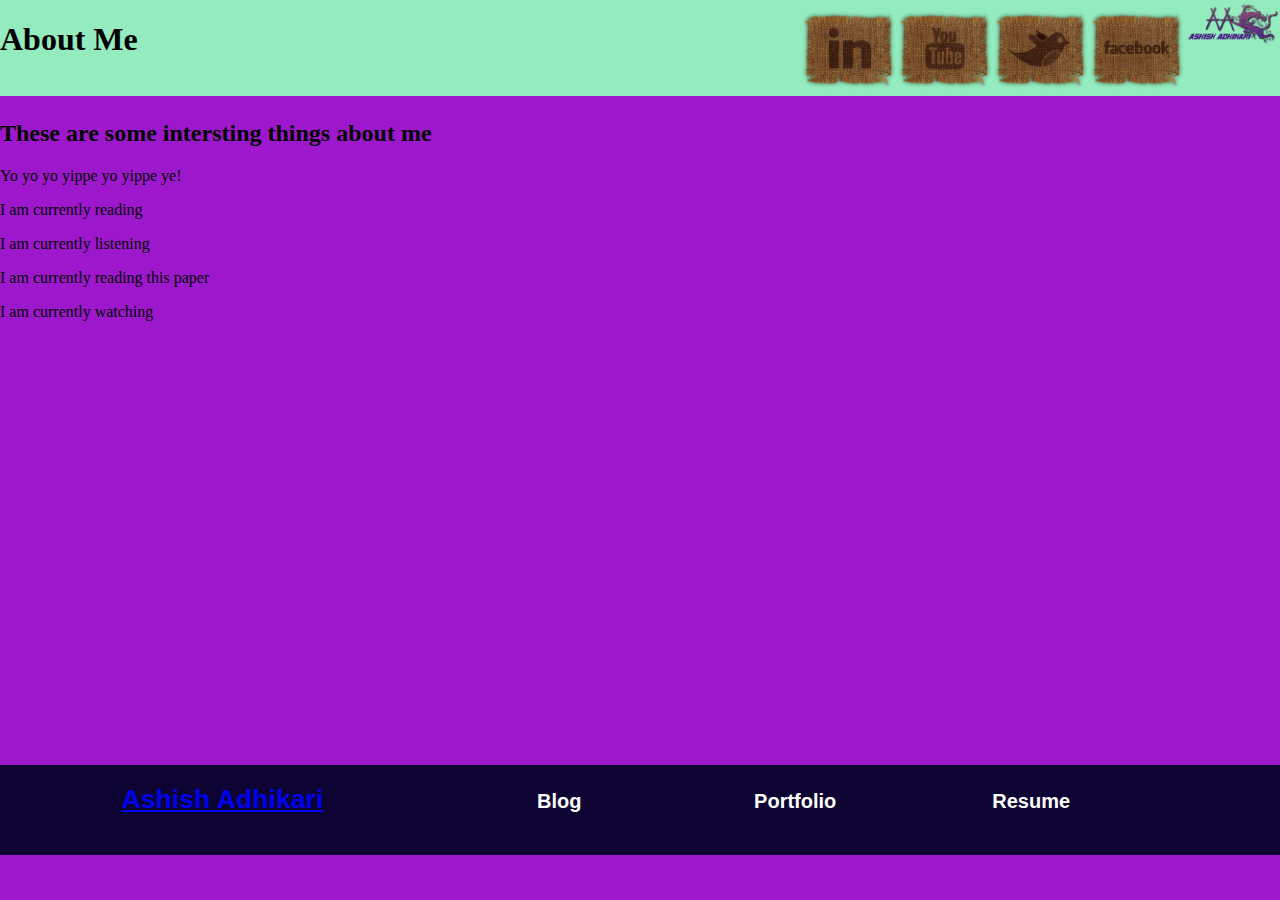
==== About.html @ 928969e9 "so teh banner has been organized in terms of layout for the main pages......next is the issue of lay" ====
<!DOCTYPE html>
<html lang="en">
<head>
<link rel="stylesheet"  href="./CSS/about.css" type="text/css"/>

<title>Ashish Adhikari - About Me</title>
</head>

<body>
<div id="topwrap">
	<h1>About Me</h1>
	<div id="sociallinks">
		<a>
			<img class="logo1" src="./Images/logo.png" alt="logo1">
		</a>
		<a href="http://www.facebook.com" >
			<img class="logo1" id="facebook" src="./Images/facebook.png" alt="facebook">
		</a>
		<a>
			<img class="logo1" id="twitter" src="./Images/twitter.png" alt="twitter">
		</a>
		<a>
			<img class="logo1" id="youtube" src="./Images/you-tube.png" alt="youtube">
		<a/>
		<a>
			<img class="logo1" id="linked in" src="./Images/linked-in.png" alt="linked in">
		</a>	

	</div>
</div>



<section class="MainComtent">
	<h2>These are some intersting things about me</h2>
	<p>Yo yo yo yippe yo yippe ye!</p>
</section>


<nav id="navbarwrap">
	<div class="navbar" id="name">
		<button>
			<a href="./About.html">
				<h1>Ashish Adhikari</h1>
			</a>
		</button>
	</div>
	<div class="navbar" id="Blog">
		<button>
			<h2>Blog</h2>
		</button>
	</div>
	<div class="navbar" id="Portfolio">
		<button>
			<h2>Portfolio</h2>
		</button>
	</div>
	<div class="navbar" id="Resume">
		<button>
			<h2>Resume</h2>
		</button>
	</div>
</nav>

    
    
<article id="currentcontainer">
<div id="current">
<table>
	<td>
		<tr class="currentlink">
			<div>
			<p>I am currently reading</p>
			</div>
		</tr>
		<tr class="currentlink">
			<div>
			<p>I am currently listening</p>
			</div>
		</tr>
		<tr class="currentlink">
			<div>
			<p>I am currently reading this paper</p>
			</div>
		</tr>
                <tr class="currentlink">
			<div>
			<p>I am currently watching</p>
			</div>
		</tr>
	</td>
</table>
</div>
</article>
---- CSS/about.css ----
*{
    border-style:solid 2px;
}


html, body {
    		margin: 0;
    	}

  body{


background-color: #9D18cc;
background-size:100% 100%;
background-repeat:no-repeat;
z-index: -1;
  }

/* Below is the CSS for the TOPWRAP*/

#topwrap{
	min-height: 10%;
	max-height:10%;
	background-color: #93ebbe;
	width:100%;
	Display:inline-block;
}

#topwrap h1 {
	float:left;
}
#sociallinks{
	float:right;
	width:50%;
	position:relative;
}
#logo{
	min-height: 30%;
	min-width: 30%;
	}

.logo1{
	float: right;
	position:relative;
	display:inline-table;
	z-index: 2;
	height:15%;
	width: 15%;
	background-color:#0e0433
	background-origin:border-box; 
}

/* Below is the CSS for the CURRENT EVENTS BAR*/


/* Below is the CSS for the NAVBAR*/
#navbarwrap{
	position:fixed; 
	top:85%;
	height:10%;
	width:100%;
	background-color: #0e0433;
	margin-bottom: 40%;

	
}


#navbarwrap div {
	position:relative;
	display: inline-block;
	margin-left: 10px;
	max-width: 40%;
	min-width: 15%;
	padding-left: 30px;


}

#name{
	width: 30%;
}
.navbar button {
	width:95%;
	height: 90%;
}
button {
	color:white;
	background-color: #0e0433;
	border: none;
}

button:hover{


}
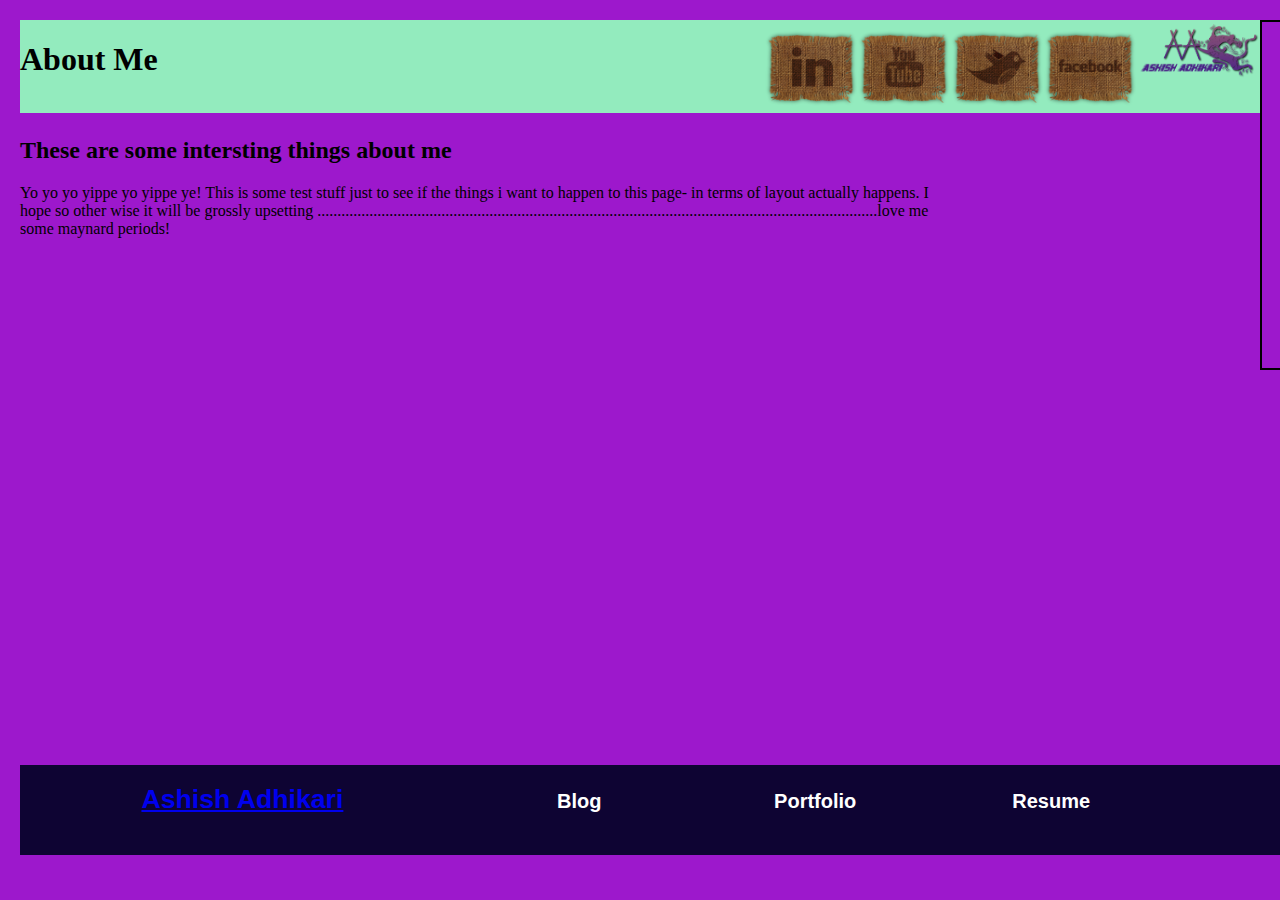
==== commit 6ac0205d: "so the nav bar is now in place in terms of the layout more needs to be done in terms of its structur" ====
--- a/About.html
+++ b/About.html
@@ -11,7 +11,7 @@
 	<h1>About Me</h1>
 	<div id="sociallinks">
 		<a>
-			<img class="logo1" src="./Images/logo.png" alt="logo1">
+			<img class="logo1" id ="logo" src="./Images/logo.png" alt="logo1">
 		</a>
 		<a href="http://www.facebook.com" >
 			<img class="logo1" id="facebook" src="./Images/facebook.png" alt="facebook">
@@ -31,9 +31,12 @@
 
 
 
-<section class="MainComtent">
+<section class="MainContent">
 	<h2>These are some intersting things about me</h2>
-	<p>Yo yo yo yippe yo yippe ye!</p>
+	<p>Yo yo yo yippe yo yippe ye! This is some test stuff just to see if the things i want to happen to this page- in terms of layout actually happens.
+
+		I hope so other wise it will be grossly upsetting
+		............................................................................................................................................love me some maynard periods!</p>
 </section>
 
 
--- a/CSS/about.css
+++ b/CSS/about.css
@@ -1,10 +1,11 @@
-*{
-    border-style:solid 2px;
+/**{
+    border: solid 2px
+  
 }
 
-
+*/
 html, body {
-    		margin: 0;
+    		margin: 10px;
     	}
 
   body{
@@ -35,8 +36,8 @@
 	position:relative;
 }
 #logo{
-	min-height: 30%;
-	min-width: 30%;
+	min-height: 10%;
+	min-width: 20%;
 	}
 
 .logo1{
@@ -49,8 +50,34 @@
 	background-color:#0e0433
 	background-origin:border-box; 
 }
+/*Below is the CSS for the MAIN CONTENT of the page*/
+.MainContent{
+	display:inline-block;
+	float:left;
+	max-width:75%;
+	
+}
+
 
 /* Below is the CSS for the CURRENT EVENTS BAR*/
+#currentcontainer{
+	position:fixed;
+	display:inline-block;
+	float: right;
+	border:3px;
+	border: solid 2px;
+	padding-left: 2%;
+	min:10%;
+}
+
+#current{
+	position:relative;
+}
+
+.currentlink{
+	font-size: 8px;
+
+}
 
 
 /* Below is the CSS for the NAVBAR*/
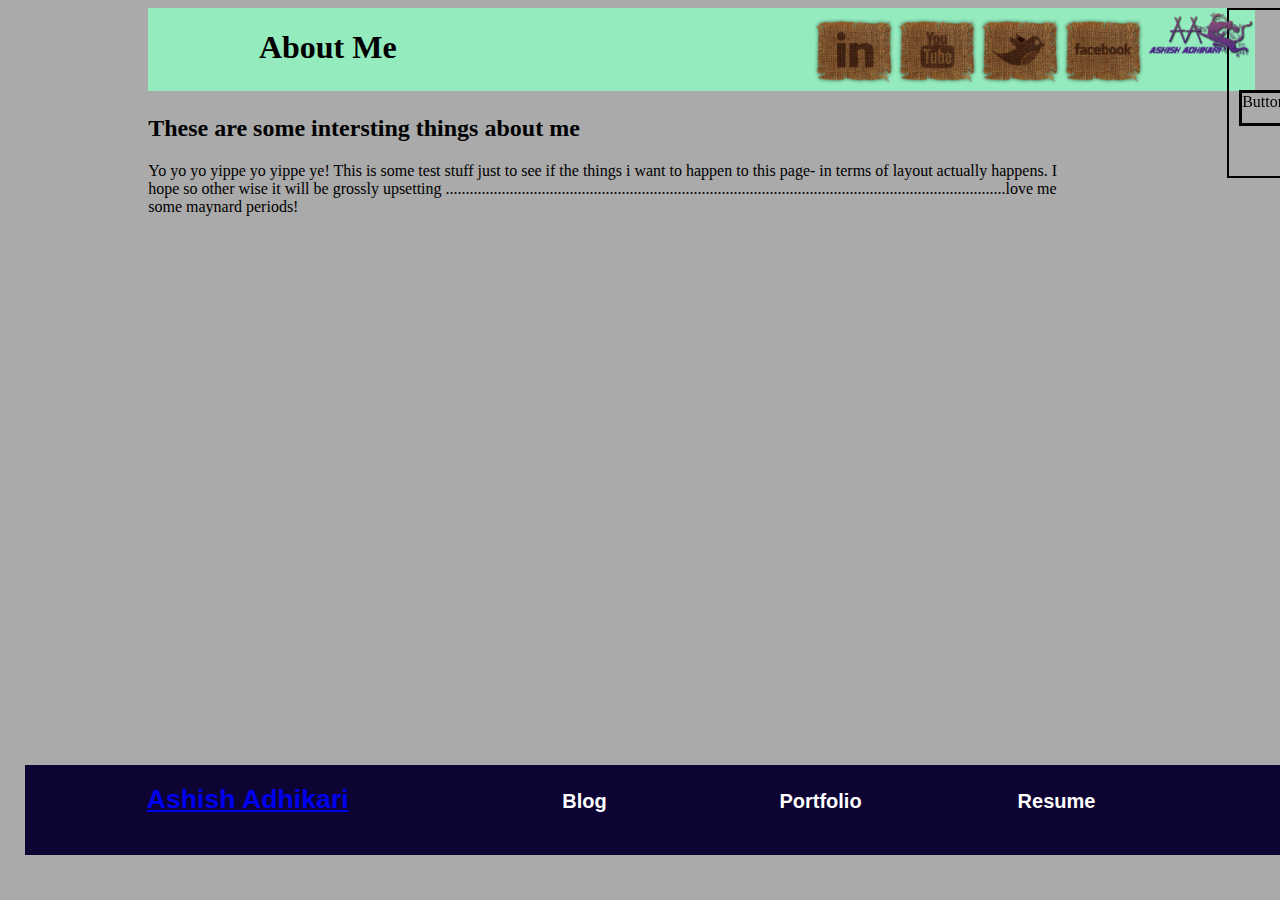
==== commit e62be3ec: "the nav bar positioning and the basic layout for the button is done, additionally the page layout is" ====
--- a/About.html
+++ b/About.html
@@ -68,31 +68,33 @@
     
     
 <article id="currentcontainer">
+<div id="expandbutton">Button</div>
+
 <div id="current">
-<table>
-	<td>
-		<tr class="currentlink">
-			<div>
-			<p>I am currently reading</p>
-			</div>
-		</tr>
-		<tr class="currentlink">
-			<div>
-			<p>I am currently listening</p>
-			</div>
-		</tr>
-		<tr class="currentlink">
-			<div>
-			<p>I am currently reading this paper</p>
-			</div>
-		</tr>
-                <tr class="currentlink">
-			<div>
-			<p>I am currently watching</p>
-			</div>
-		</tr>
-	</td>
-</table>
+	<table>
+		<td>
+			<tr class="currentlink">
+				<div>
+				<p>I am currently reading</p>
+				</div>
+			</tr>
+			<tr class="currentlink">
+				<div>
+				<p>I am currently listening</p>
+				</div>
+			</tr>
+			<tr class="currentlink">
+				<div>
+				<p>I am currently reading this paper</p>
+				</div>
+			</tr>
+	                <tr class="currentlink">
+				<div>
+				<p>I am currently watching</p>
+				</div>
+			</tr>
+		</td>
+	</table>
 </div>
 </article>
 
--- a/CSS/about.css
+++ b/CSS/about.css
@@ -5,16 +5,18 @@
 
 */
 html, body {
-    		margin: 10px;
+    		margin-right: 1%;
+    		margin-left: 1%;
+    		margin-bottom: 0.5%;
     	}
 
   body{
 
 
-background-color: #9D18cc;
-background-size:100% 100%;
-background-repeat:no-repeat;
-z-index: -1;
+	background-color: #aaaaaa;
+	background-size:100% 100%;
+	background-repeat:no-repeat;
+	z-index: -1;
   }
 
 /* Below is the CSS for the TOPWRAP*/
@@ -23,12 +25,15 @@
 	min-height: 10%;
 	max-height:10%;
 	background-color: #93ebbe;
-	width:100%;
-	Display:inline-block;
+	max-width:100%;
+	display:inline-block;
+	margin-left:10%;
 }
 
 #topwrap h1 {
 	float:left;
+	padding-left:10%;
+
 }
 #sociallinks{
 	float:right;
@@ -55,6 +60,7 @@
 	display:inline-block;
 	float:left;
 	max-width:75%;
+	padding-left: 10%;
 	
 }
 
@@ -67,11 +73,14 @@
 	border:3px;
 	border: solid 2px;
 	padding-left: 2%;
-	min:10%;
+	right:-230px;
+
 }
 
 #current{
 	position:relative;
+	display:inline-block;
+	float:right;
 }
 
 .currentlink{
@@ -79,10 +88,24 @@
 
 }
 
+#expandbutton{
+	top:80px;
+	margin-right:10px;
+	margin-left: -15px;
+	display:inline-block;
+	min-height:30px;
+	min-width:40px;
+	position:relative;
+	border:solid 3px;
+	float:left;
+	z-index: 2;
+
+}
 
 /* Below is the CSS for the NAVBAR*/
 #navbarwrap{
-	position:fixed; 
+	position:fixed;
+
 	top:85%;
 	height:10%;
 	width:100%;
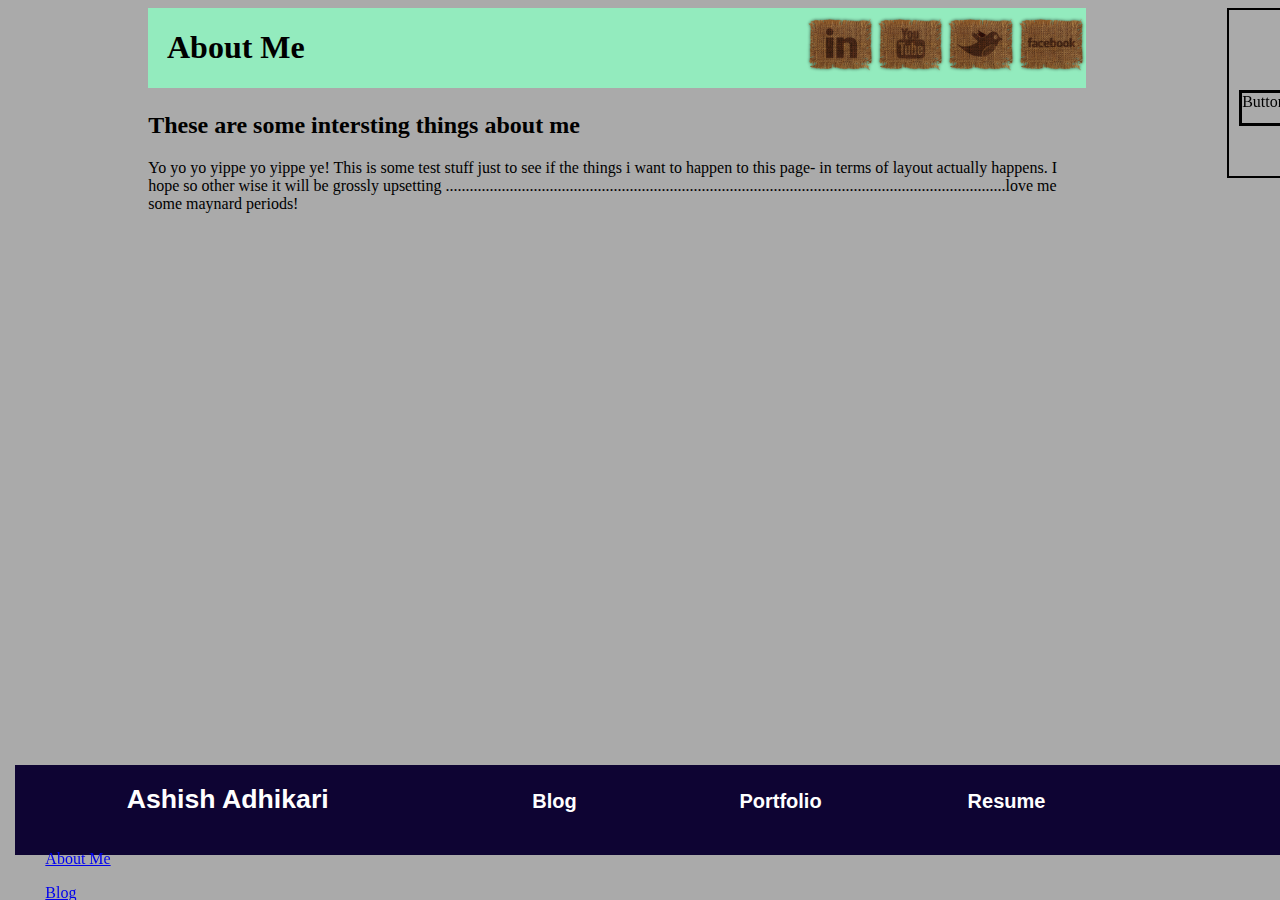
==== commit d93b42ff: "the index page has huge improvements interms of layout and also interms of coloring.....the things t" ====
--- a/About.html
+++ b/About.html
@@ -10,9 +10,6 @@
 <div id="topwrap">
 	<h1>About Me</h1>
 	<div id="sociallinks">
-		<a>
-			<img class="logo1" id ="logo" src="./Images/logo.png" alt="logo1">
-		</a>
 		<a href="http://www.facebook.com" >
 			<img class="logo1" id="facebook" src="./Images/facebook.png" alt="facebook">
 		</a>
@@ -43,7 +40,7 @@
 <nav id="navbarwrap">
 	<div class="navbar" id="name">
 		<button>
-			<a href="./About.html">
+			<a>
 				<h1>Ashish Adhikari</h1>
 			</a>
 		</button>
@@ -62,6 +59,42 @@
 		<button>
 			<h2>Resume</h2>
 		</button>
+	</div>
+	<div id="navbarexpansion">
+		<table>
+			<td>
+				<tr class="submenuoptions">
+					<a href="./about.html">
+						<p>
+						About Me
+						</p>
+					</a>
+				</tr>
+				<tr class="submenuoptions">	
+					<a href ="./blog.html">
+						<p>
+						Blog
+						</p>
+					</a>
+				</tr>
+			</td>
+			<td>
+				<tr class="submenuoptions">
+					<a>
+						<p>
+							Music
+						</p>
+					</a>
+				</tr>
+				<tr class="submenuoptions">	
+					<a>
+						<p>
+							Videos
+						</p>	
+					</a>
+				</tr>	
+			</td>
+		</table>
 	</div>
 </nav>
 
--- a/CSS/about.css
+++ b/CSS/about.css
@@ -12,7 +12,7 @@
 
   body{
 
-
+  	font-family: Helevetica;
 	background-color: #aaaaaa;
 	background-size:100% 100%;
 	background-repeat:no-repeat;
@@ -32,7 +32,7 @@
 
 #topwrap h1 {
 	float:left;
-	padding-left:10%;
+	padding-left:2%;
 
 }
 #sociallinks{
@@ -40,10 +40,6 @@
 	width:50%;
 	position:relative;
 }
-#logo{
-	min-height: 10%;
-	min-width: 20%;
-	}
 
 .logo1{
 	float: right;
@@ -111,6 +107,7 @@
 	width:100%;
 	background-color: #0e0433;
 	margin-bottom: 40%;
+	margin-left: -10px;
 
 	
 }
@@ -119,7 +116,6 @@
 #navbarwrap div {
 	position:relative;
 	display: inline-block;
-	margin-left: 10px;
 	max-width: 40%;
 	min-width: 15%;
 	padding-left: 30px;
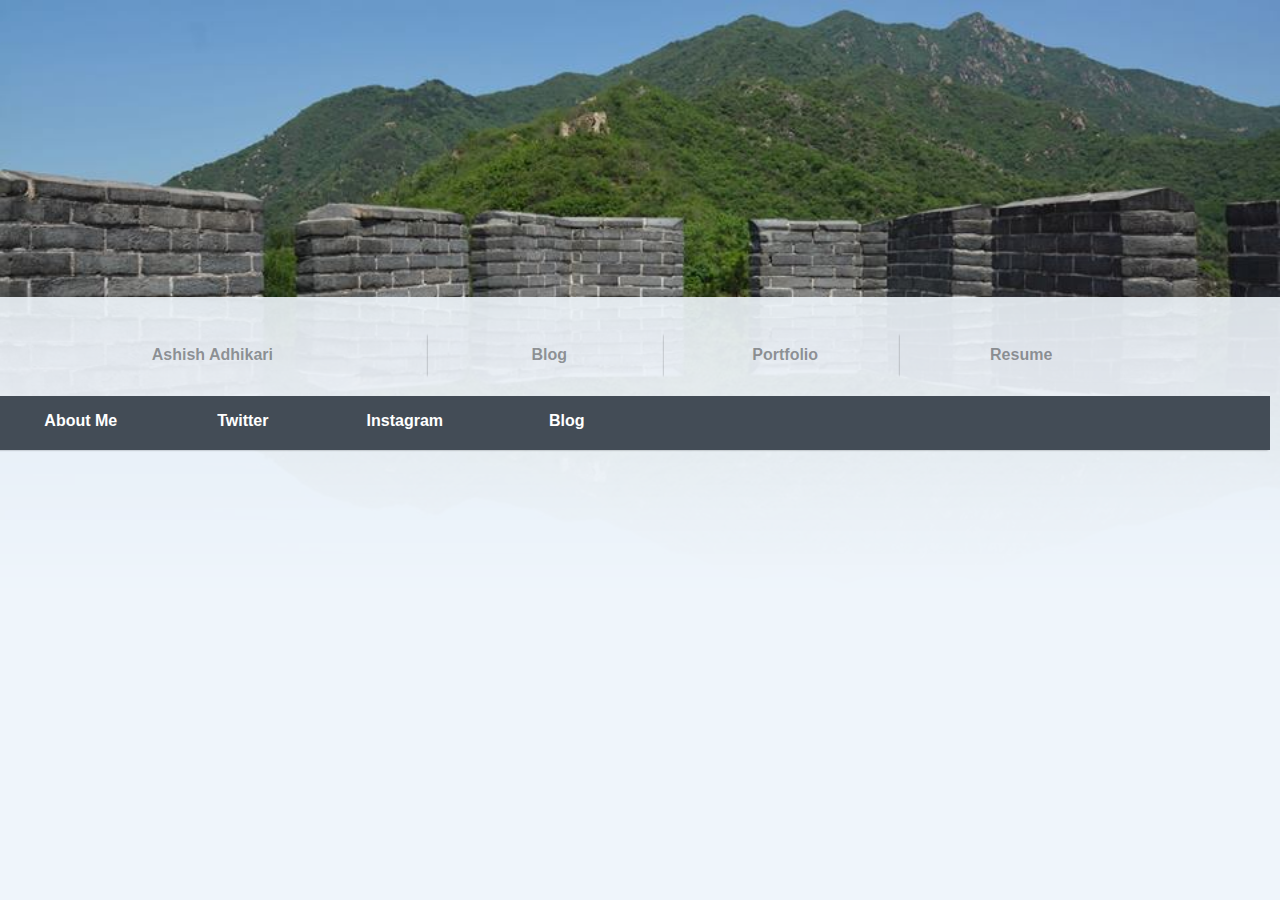
==== commit a46bdf45: "the index page is still where it was last patch, the about page headers are now complete" ====
--- a/About.html
+++ b/About.html
@@ -7,100 +7,44 @@
 </head>
 
 <body>
+
 <div id="topwrap">
-	<h1>About Me</h1>
-	<div id="sociallinks">
-		<a href="http://www.facebook.com" >
-			<img class="logo1" id="facebook" src="./Images/facebook.png" alt="facebook">
-		</a>
-		<a>
-			<img class="logo1" id="twitter" src="./Images/twitter.png" alt="twitter">
-		</a>
-		<a>
-			<img class="logo1" id="youtube" src="./Images/you-tube.png" alt="youtube">
-		<a/>
-		<a>
-			<img class="logo1" id="linked in" src="./Images/linked-in.png" alt="linked in">
-		</a>	
-
-	</div>
 </div>
-
-
-
-<section class="MainContent">
-	<h2>These are some intersting things about me</h2>
-	<p>Yo yo yo yippe yo yippe ye! This is some test stuff just to see if the things i want to happen to this page- in terms of layout actually happens.
-
-		I hope so other wise it will be grossly upsetting
-		............................................................................................................................................love me some maynard periods!</p>
-</section>
 
 
 <nav id="navbarwrap">
 	<div class="navbar" id="name">
-		<button>
-			<a>
-				<h1>Ashish Adhikari</h1>
-			</a>
-		</button>
+			<h2>Ashish Adhikari</h2>
 	</div>
 	<div class="navbar" id="Blog">
-		<button>
 			<h2>Blog</h2>
-		</button>
 	</div>
 	<div class="navbar" id="Portfolio">
-		<button>
 			<h2>Portfolio</h2>
-		</button>
 	</div>
 	<div class="navbar" id="Resume">
-		<button>
 			<h2>Resume</h2>
-		</button>
-	</div>
-	<div id="navbarexpansion">
-		<table>
-			<td>
-				<tr class="submenuoptions">
-					<a href="./about.html">
-						<p>
-						About Me
-						</p>
-					</a>
-				</tr>
-				<tr class="submenuoptions">	
-					<a href ="./blog.html">
-						<p>
-						Blog
-						</p>
-					</a>
-				</tr>
-			</td>
-			<td>
-				<tr class="submenuoptions">
-					<a>
-						<p>
-							Music
-						</p>
-					</a>
-				</tr>
-				<tr class="submenuoptions">	
-					<a>
-						<p>
-							Videos
-						</p>	
-					</a>
-				</tr>	
-			</td>
-		</table>
 	</div>
 </nav>
 
+<nav id="submenuwrap">
+	<div class="navbar2" id="about">
+		<h3>About Me</h3>
+	</div>
+	<div class="navbar2" id="twitter">
+		<h3>Twitter</h3>
+	</div>
+	<div class="navbar2" id="instagram">
+		<h3>Instagram</h3>
+	</div>
+	<div class="navbar2" id="blog">
+		<h3>Blog</h3>
+	</div>
+</nav>
     
+
     
-<article id="currentcontainer">
+<!--<article id="currentcontainer">
 <div id="expandbutton">Button</div>
 
 <div id="current">
@@ -129,5 +73,5 @@
 		</td>
 	</table>
 </div>
-</article>
+</article>-->
 
--- a/CSS/about.css
+++ b/CSS/about.css
@@ -4,61 +4,38 @@
 }
 
 */
-html, body {
-    		margin-right: 1%;
-    		margin-left: 1%;
-    		margin-bottom: 0.5%;
+html, body {height: 100%;
+    		margin: 0;
     	}
 
   body{
 
-  	font-family: Helevetica;
-	background-color: #aaaaaa;
-	background-size:100% 100%;
-	background-repeat:no-repeat;
-	z-index: -1;
+
+background-color: #EFF5FB;
+background-size:100% 100%;
+background-repeat:no-repeat;
+z-index: -1;
   }
+
 
 /* Below is the CSS for the TOPWRAP*/
 
 #topwrap{
-	min-height: 10%;
-	max-height:10%;
-	background-color: #93ebbe;
-	max-width:100%;
-	display:inline-block;
-	margin-left:10%;
-}
-
-#topwrap h1 {
-	float:left;
-	padding-left:2%;
+	min-height:33%;
+	max-height: 33%;
+	background-color:#EFF5FB; 
+	min-width:100%;
+	max-width: 100%;
+	background-image: url(Images/topwrap.jpg);
+	background-repeat:no-repeat;
+	background-size: cover;
+	background-position: center center;
+	-webkit-box-reflect:below 0px
+	-webkit-gradient(linear, left top, left bottom, from(transparent), to(rgba(250, 250, 250, 0.1)));  
 
 }
-#sociallinks{
-	float:right;
-	width:50%;
-	position:relative;
-}
+/*Below is the CSS for the MAIN CONTENT of the page*/
 
-.logo1{
-	float: right;
-	position:relative;
-	display:inline-table;
-	z-index: 2;
-	height:15%;
-	width: 15%;
-	background-color:#0e0433
-	background-origin:border-box; 
-}
-/*Below is the CSS for the MAIN CONTENT of the page*/
-.MainContent{
-	display:inline-block;
-	float:left;
-	max-width:75%;
-	padding-left: 10%;
-	
-}
 
 
 /* Below is the CSS for the CURRENT EVENTS BAR*/
@@ -99,44 +76,79 @@
 }
 
 /* Below is the CSS for the NAVBAR*/
+
 #navbarwrap{
-	position:fixed;
-
-	top:85%;
-	height:10%;
+	position:absolute; 
+	top:37%;
+	height:8%;
 	width:100%;
-	background-color: #0e0433;
 	margin-bottom: 40%;
 	margin-left: -10px;
-
+	margin-right: -30px;
+	box-shadow: 0 2px 2px -2px rgba(0,0,0,0.4);
 	
 }
-
 
 #navbarwrap div {
 	position:relative;
 	display: inline-block;
+	margin-left: 10px;
 	max-width: 40%;
 	min-width: 15%;
 	padding-left: 30px;
 
+}
+
+.navbar{
+	box-shadow: -2px 0 2px -2px rgba(0,0,0,0.4);
+}
+#name{
+	width: 30%;
+
+}
+.navbar h2 {
+	width:95%;
+	height: 90%;
+	text-align: center;
+	
+}
+h2 {
+	color:rgba(0,0,0,0.4);
+	font-family:helvetica;
+	font-size: 1em;
+}
+
+/*Below is the CSS for the SUBMENUNAVBAR */
+
+#submenuwrap{
+	position:absolute; 
+	top:44%;
+	height:6%;
+	min-width:100%;
+	background-color: #434c56;
+	margin-bottom: 40%;
+	margin-left: -10px;
+	box-shadow: 0 2px 2px -2px rgba(0,0,0,0.4);
+	
+}
+
+#submenuwrap div {
+	position:relative;
+	display: inline-block;
+	max-width: 40%;
+	min-width: 10%;
+	padding-left: 30px;
 
 }
 
-#name{
-	width: 30%;
-}
-.navbar button {
+.navbar2 h3 {
 	width:95%;
 	height: 90%;
+	text-align: center;
+	
 }
-button {
+h3 {
 	color:white;
-	background-color: #0e0433;
-	border: none;
-}
-
-button:hover{
-
-
-}
+	font-family:helvetica;
+	font-size: 1em;
+}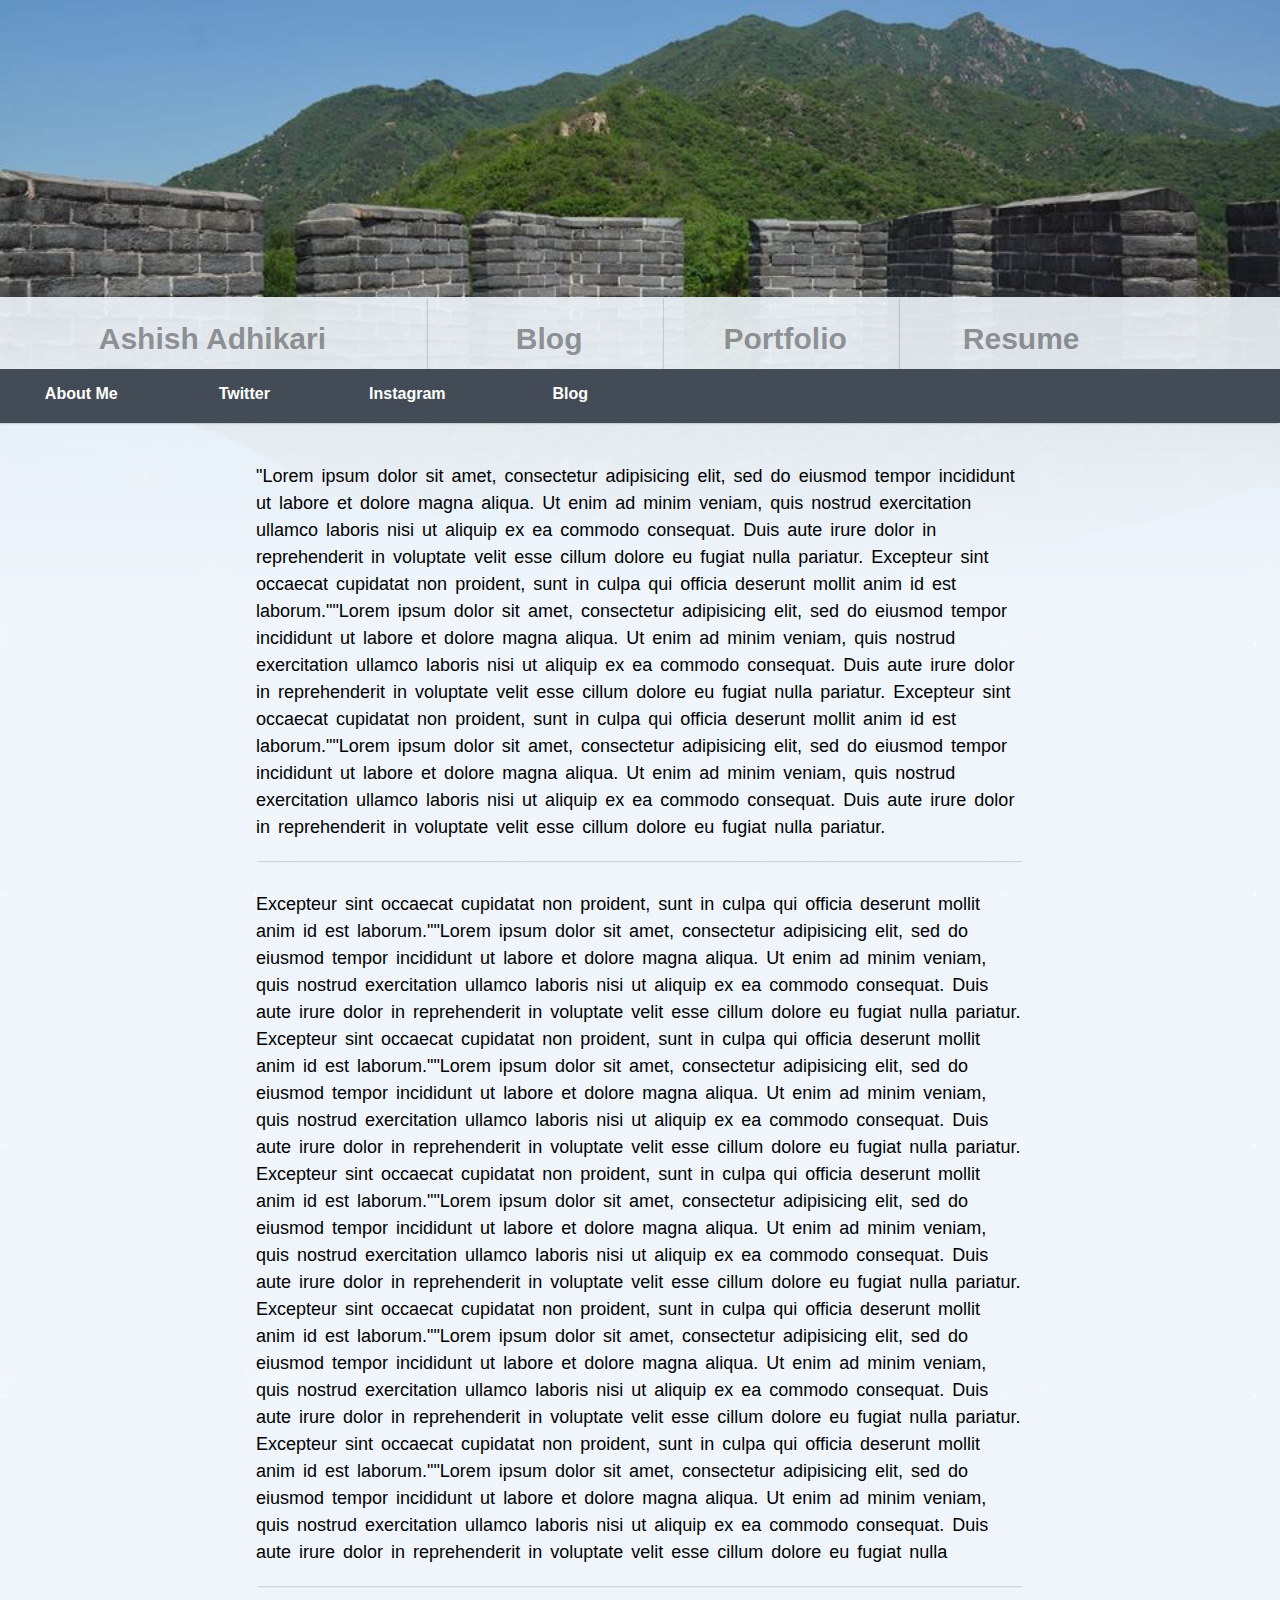
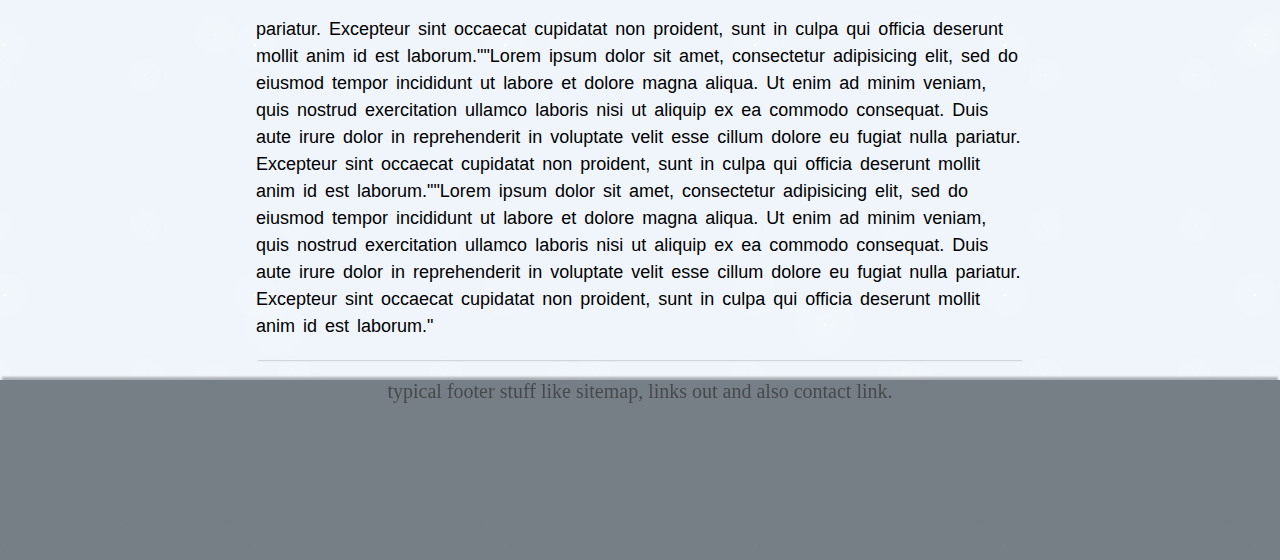
==== commit 6714303a: "the backgrounds and coloring are better, and the main content for the aboutpage is layed out well" ====
--- a/About.html
+++ b/About.html
@@ -9,6 +9,7 @@
 <body>
 
 <div id="topwrap">
+	
 </div>
 
 
@@ -74,4 +75,20 @@
 	</table>
 </div>
 </article>-->
+<div id="maincontent">
+	<p>
+		"Lorem ipsum dolor sit amet, consectetur adipisicing elit, sed do eiusmod tempor incididunt ut labore et dolore magna aliqua. Ut enim ad minim veniam, quis nostrud exercitation ullamco laboris nisi ut aliquip ex ea commodo consequat. Duis aute irure dolor in reprehenderit in voluptate velit esse cillum dolore eu fugiat nulla pariatur. Excepteur sint occaecat cupidatat non proident, sunt in culpa qui officia deserunt mollit anim id est laborum.""Lorem ipsum dolor sit amet, consectetur adipisicing elit, sed do eiusmod tempor incididunt ut labore et dolore magna aliqua. Ut enim ad minim veniam, quis nostrud exercitation ullamco laboris nisi ut aliquip ex ea commodo consequat. Duis aute irure dolor in reprehenderit in voluptate velit esse cillum dolore eu fugiat nulla pariatur. Excepteur sint occaecat cupidatat non proident, sunt in culpa qui officia deserunt mollit anim id est laborum.""Lorem ipsum dolor sit amet, consectetur adipisicing elit, sed do eiusmod tempor incididunt ut labore et dolore magna aliqua. Ut enim ad minim veniam, quis nostrud exercitation ullamco laboris nisi ut aliquip ex ea commodo consequat. Duis aute irure dolor in reprehenderit in voluptate velit esse cillum dolore eu fugiat nulla pariatur. 
+	</p>
+	<p>
+			Excepteur sint occaecat cupidatat non proident, sunt in culpa qui officia deserunt mollit anim id est laborum.""Lorem ipsum dolor sit amet, consectetur adipisicing elit, sed do eiusmod tempor incididunt ut labore et dolore magna aliqua. Ut enim ad minim veniam, quis nostrud exercitation ullamco laboris nisi ut aliquip ex ea commodo consequat. Duis aute irure dolor in reprehenderit in voluptate velit esse cillum dolore eu fugiat nulla pariatur. Excepteur sint occaecat cupidatat non proident, sunt in culpa qui officia deserunt mollit anim id est laborum.""Lorem ipsum dolor sit amet, consectetur adipisicing elit, sed do eiusmod tempor incididunt ut labore et dolore magna aliqua. Ut enim ad minim veniam, quis nostrud exercitation ullamco laboris nisi ut aliquip ex ea commodo consequat. Duis aute irure dolor in reprehenderit in voluptate velit esse cillum dolore eu fugiat nulla pariatur. Excepteur sint occaecat cupidatat non proident, sunt in culpa qui officia deserunt mollit anim id est laborum.""Lorem ipsum dolor sit amet, consectetur adipisicing elit, sed do eiusmod tempor incididunt ut labore et dolore magna aliqua. Ut enim ad minim veniam, quis nostrud exercitation ullamco laboris nisi ut aliquip ex ea commodo consequat. Duis aute irure dolor in reprehenderit in voluptate velit esse cillum dolore eu fugiat nulla pariatur. Excepteur sint occaecat cupidatat non proident, sunt in culpa qui officia deserunt mollit anim id est laborum.""Lorem ipsum dolor sit amet, consectetur adipisicing elit, sed do eiusmod tempor incididunt ut labore et dolore magna aliqua. Ut enim ad minim veniam, quis nostrud exercitation ullamco laboris nisi ut aliquip ex ea commodo consequat. Duis aute irure dolor in reprehenderit in voluptate velit esse cillum dolore eu fugiat nulla pariatur. Excepteur sint occaecat cupidatat non proident, sunt in culpa qui officia deserunt mollit anim id est laborum.""Lorem ipsum dolor sit amet, consectetur adipisicing elit, sed do eiusmod tempor incididunt ut labore et dolore magna aliqua. Ut enim ad minim veniam, quis nostrud exercitation ullamco laboris nisi ut aliquip ex ea commodo consequat. Duis aute irure dolor in reprehenderit in voluptate velit esse cillum dolore eu fugiat nulla 
+		</p>
+		<p>
+			pariatur. Excepteur sint occaecat cupidatat non proident, sunt in culpa qui officia deserunt mollit anim id est laborum.""Lorem ipsum dolor sit amet, consectetur adipisicing elit, sed do eiusmod tempor incididunt ut labore et dolore magna aliqua. Ut enim ad minim veniam, quis nostrud exercitation ullamco laboris nisi ut aliquip ex ea commodo consequat. Duis aute irure dolor in reprehenderit in voluptate velit esse cillum dolore eu fugiat nulla pariatur. Excepteur sint occaecat cupidatat non proident, sunt in culpa qui officia deserunt mollit anim id est laborum.""Lorem ipsum dolor sit amet, consectetur adipisicing elit, sed do eiusmod tempor incididunt ut labore et dolore magna aliqua. Ut enim ad minim veniam, quis nostrud exercitation ullamco laboris nisi ut aliquip ex ea commodo consequat. Duis aute irure dolor in reprehenderit in voluptate velit esse cillum dolore eu fugiat nulla pariatur. Excepteur sint occaecat cupidatat non proident, sunt in culpa qui officia deserunt mollit anim id est laborum."
+	</p>
+</div>
 
+<div id="footer">
+	<p>
+		typical footer stuff like sitemap, links out and also contact link.
+	</p>
+</div--- a/CSS/about.css
+++ b/CSS/about.css
@@ -6,15 +6,23 @@
 */
 html, body {height: 100%;
     		margin: 0;
+    		h1 {font-size:40px;}
+			h2 {font-size:30px;}
+			p {font-size:20px;}
     	}
 
   body{
 
-
-background-color: #EFF5FB;
-background-size:100% 100%;
-background-repeat:no-repeat;
-z-index: -1;
+/*Below is the CSS for the backgorund*/
+	background-color:#EFF5FB;
+	background-image:
+	radial-gradient(white, rgba(255,255,255,.2) 2px, transparent 40px),
+	radial-gradient(white, rgba(255,255,255,.15) 1px, transparent 30px),
+	radial-gradient(white, rgba(255,255,255,.1) 2px, transparent 40px),
+	radial-gradient(rgba(255,255,255,.4), rgba(255,255,255,.1) 2px, transparent 30px);
+	background-size: 550px 550px, 350px 350px, 250px 250px, 150px 150px; 
+	background-position: 0 0, 40px 60px, 130px 270px, 70px 100px;
+	background-attachment: scroll;
   }
 
 
@@ -78,15 +86,12 @@
 /* Below is the CSS for the NAVBAR*/
 
 #navbarwrap{
-	position:absolute; 
-	top:37%;
+	position:relative; 
 	height:8%;
 	width:100%;
-	margin-bottom: 40%;
 	margin-left: -10px;
 	margin-right: -30px;
 	box-shadow: 0 2px 2px -2px rgba(0,0,0,0.4);
-	
 }
 
 #navbarwrap div {
@@ -121,15 +126,13 @@
 /*Below is the CSS for the SUBMENUNAVBAR */
 
 #submenuwrap{
-	position:absolute; 
-	top:44%;
+	position:relative; 
 	height:6%;
 	min-width:100%;
 	background-color: #434c56;
-	margin-bottom: 40%;
 	margin-left: -10px;
 	box-shadow: 0 2px 2px -2px rgba(0,0,0,0.4);
-	
+		margin-bottom: 20px;
 }
 
 #submenuwrap div {
@@ -151,4 +154,41 @@
 	color:white;
 	font-family:helvetica;
 	font-size: 1em;
+}
+
+/*Below is the CSS for the MAINCONTENT*/
+
+#maincontent{
+	position:relative;
+	margin-right: auto;
+	margin-left: auto;
+	width: 60%;
+}
+
+#maincontent p {
+	font-family: oldenburg, sans-serif;
+	font-size:18px;
+	font-weight: lighter;
+	line-height:150%;
+	word-spacing:3px;
+	padding-top: 20px;
+	padding-bottom: 20px;
+	margin-bottom: 10px;
+	margin-top: 10px;
+	box-shadow:0 2px 2px -2px rgba(0,0,0,0.4);
+}
+/*Below is the CSS for the FOOTER*/
+
+#footer{
+	position:static;
+	width:100%;
+	height:20%;
+	background-color:#434c56;
+	box-shadow: 0 -5px 2px -2px rgba(0,0,0,0.4);
+	text-align: center;
+	opacity: 0.7;
+}
+
+#footer p{
+	opacity:1;
 }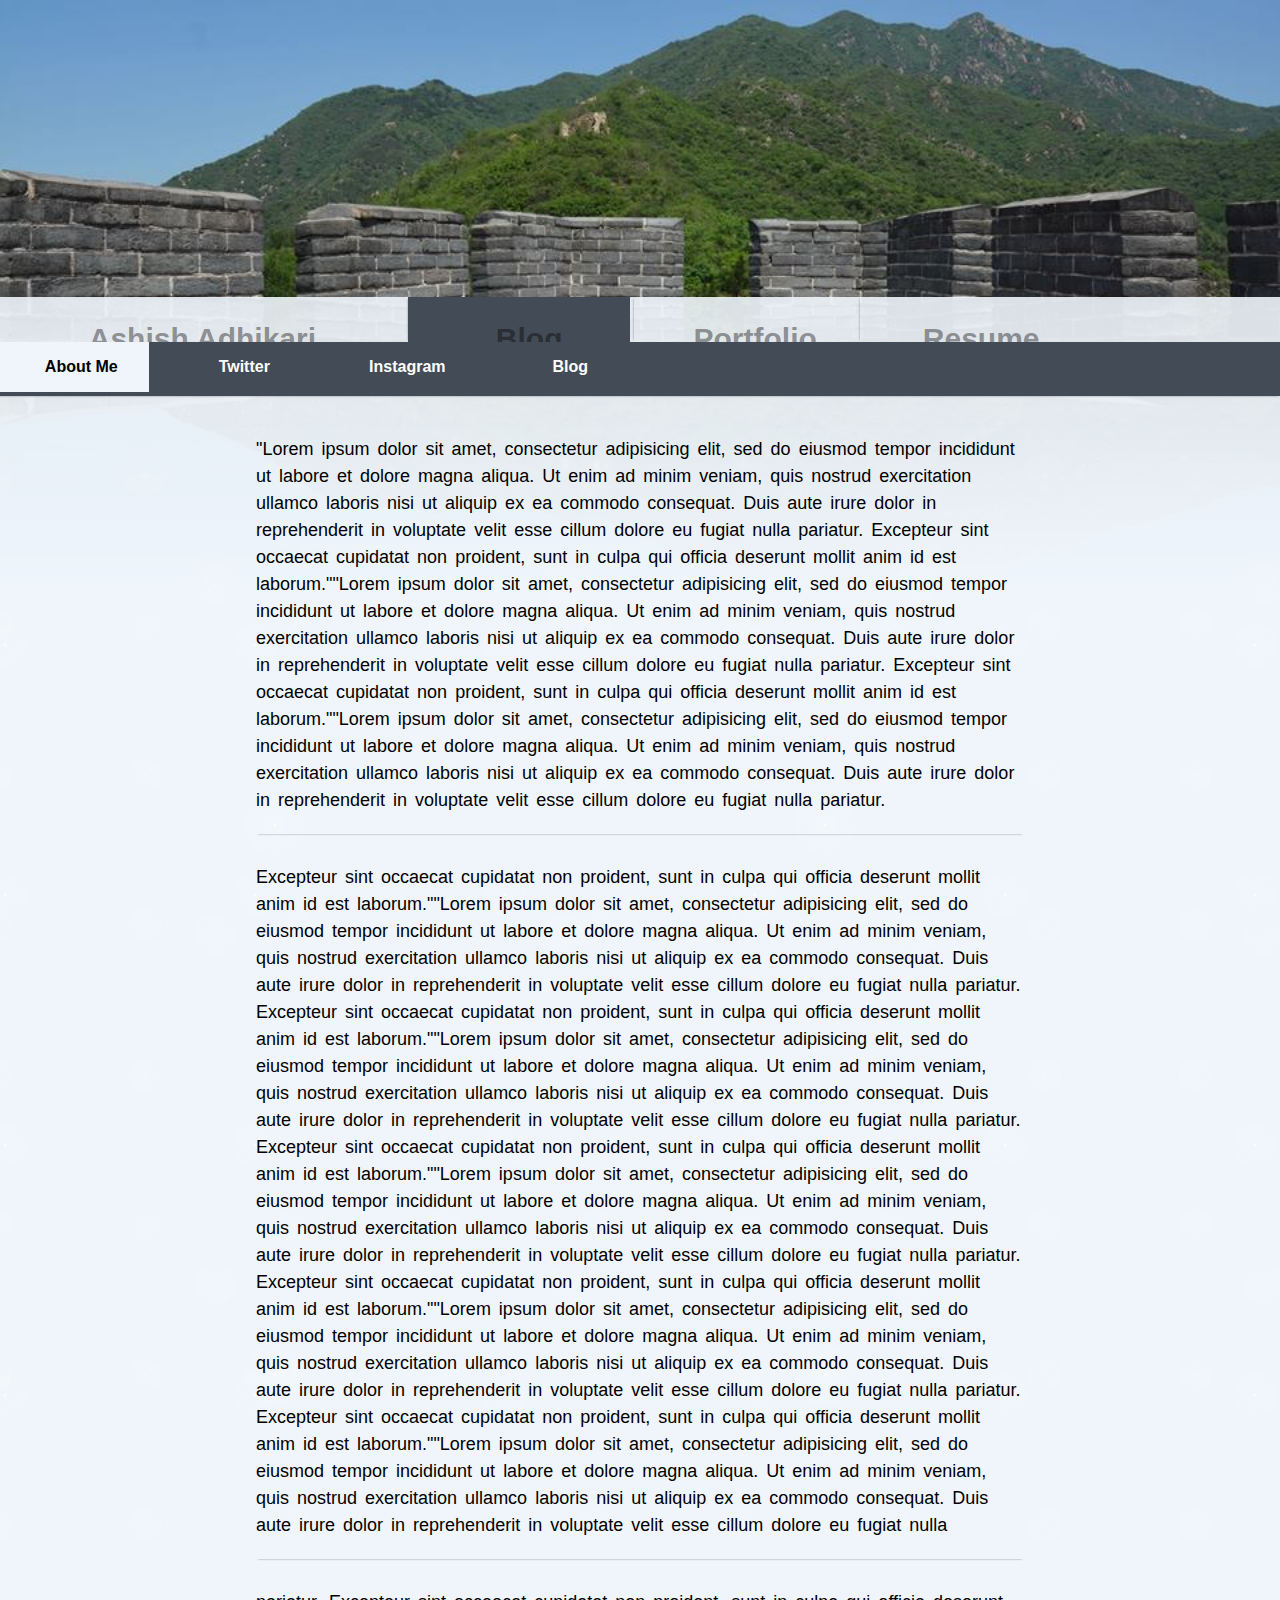
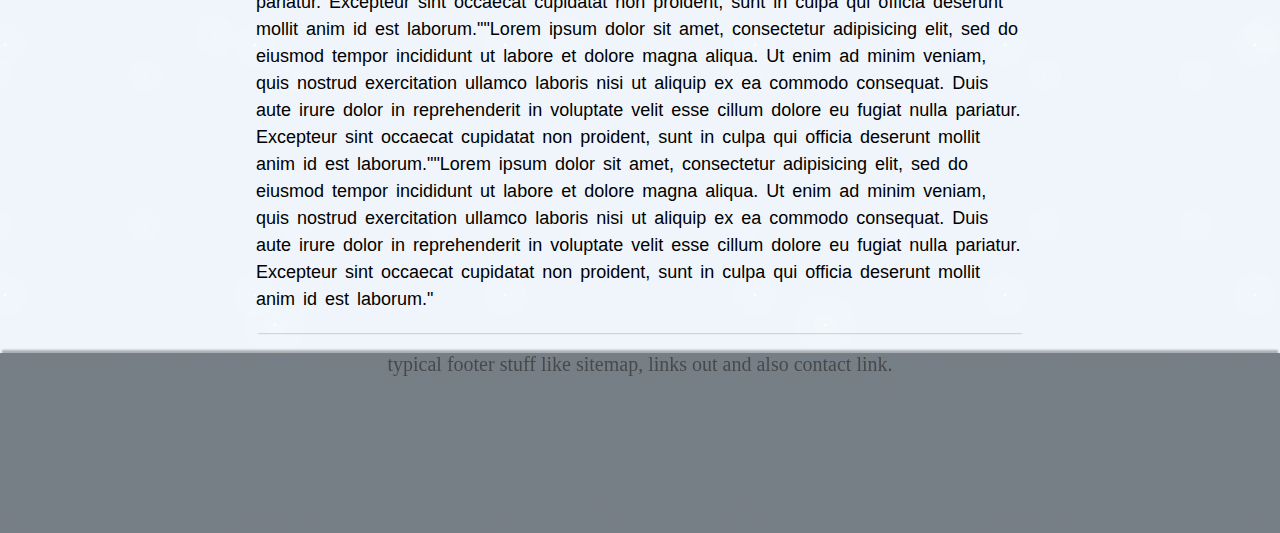
==== commit 30d6f703: "more updates on nav bar" ====
--- a/About.html
+++ b/About.html
@@ -15,31 +15,47 @@
 
 <nav id="navbarwrap">
 	<div class="navbar" id="name">
-			<h2>Ashish Adhikari</h2>
+			<a href="./index.html">
+				<h2>Ashish Adhikari</h2>
+			</a>
 	</div>
 	<div class="navbar" id="Blog">
-			<h2>Blog</h2>
+			<a href="./about.html">
+				<h2>Blog</h2>
+			</a>
 	</div>
 	<div class="navbar" id="Portfolio">
-			<h2>Portfolio</h2>
+			<a href="./portfolio.com">
+				<h2>Portfolio</h2>
+			</a>
 	</div>
 	<div class="navbar" id="Resume">
-			<h2>Resume</h2>
+			<a href="./resume.html">
+				<h2>Resume</h2>
+			</a>
 	</div>
 </nav>
 
 <nav id="submenuwrap">
 	<div class="navbar2" id="about">
-		<h3>About Me</h3>
+		<a href="./about.html">
+			<h3>About Me</h3>
+		</a>	
 	</div>
 	<div class="navbar2" id="twitter">
-		<h3>Twitter</h3>
+		<a href="./twitter.html">
+			<h3>Twitter</h3>
+		</a>
 	</div>
 	<div class="navbar2" id="instagram">
-		<h3>Instagram</h3>
+		<a href="./instagram.html">
+			<h3>Instagram</h3>
+		</a>
 	</div>
 	<div class="navbar2" id="blog">
-		<h3>Blog</h3>
+		<a href="./blog.html">
+			<h3>Blog</h3>
+		</a>
 	</div>
 </nav>
     
--- a/CSS/about.css
+++ b/CSS/about.css
@@ -83,11 +83,12 @@
 
 }
 
+
 /* Below is the CSS for the NAVBAR*/
 
 #navbarwrap{
 	position:relative; 
-	height:8%;
+	height:5%;
 	width:100%;
 	margin-left: -10px;
 	margin-right: -30px;
@@ -95,9 +96,9 @@
 }
 
 #navbarwrap div {
+	height:100%;
 	position:relative;
 	display: inline-block;
-	margin-left: 10px;
 	max-width: 40%;
 	min-width: 15%;
 	padding-left: 30px;
@@ -105,6 +106,7 @@
 }
 
 .navbar{
+	background-origin:border-box;
 	box-shadow: -2px 0 2px -2px rgba(0,0,0,0.4);
 }
 #name{
@@ -121,8 +123,25 @@
 	color:rgba(0,0,0,0.4);
 	font-family:helvetica;
 	font-size: 1em;
-}
-
+	text-align: center;
+	text-decoration: none;
+
+
+}
+
+.navbar:hover{
+	background-color: #434c56;
+	-webkit-transition: background-color 1s;
+}
+
+.navbar h2:hover{
+	color:black;
+	-webkit-transition: color 1s;
+}
+
+#Blog{
+	background-color: #434c56;
+}
 /*Below is the CSS for the SUBMENUNAVBAR */
 
 #submenuwrap{
@@ -132,18 +151,30 @@
 	background-color: #434c56;
 	margin-left: -10px;
 	box-shadow: 0 2px 2px -2px rgba(0,0,0,0.4);
-		margin-bottom: 20px;
+	margin-bottom: 20px;
 }
 
 #submenuwrap div {
+	background-origin: border-box;
 	position:relative;
 	display: inline-block;
 	max-width: 40%;
 	min-width: 10%;
+	height: 100%
+	left:10%;
 	padding-left: 30px;
 
 }
 
+.navbar2:hover{
+	background-color: #EFF5FB;
+	-webkit-transition: background-color 1s;
+}
+
+.navbar2 h3:hover{
+	color:black;
+	-webkit-transition: color 1s;
+}
 .navbar2 h3 {
 	width:95%;
 	height: 90%;
@@ -154,8 +185,20 @@
 	color:white;
 	font-family:helvetica;
 	font-size: 1em;
-}
-
+	text-align: center;
+	text-decoration: none;
+}
+
+a{
+	text-decoration:  none;
+}
+
+#about{
+	background-color:#EFF5FB; 
+}
+#about h3{
+	color:black;
+}
 /*Below is the CSS for the MAINCONTENT*/
 
 #maincontent{
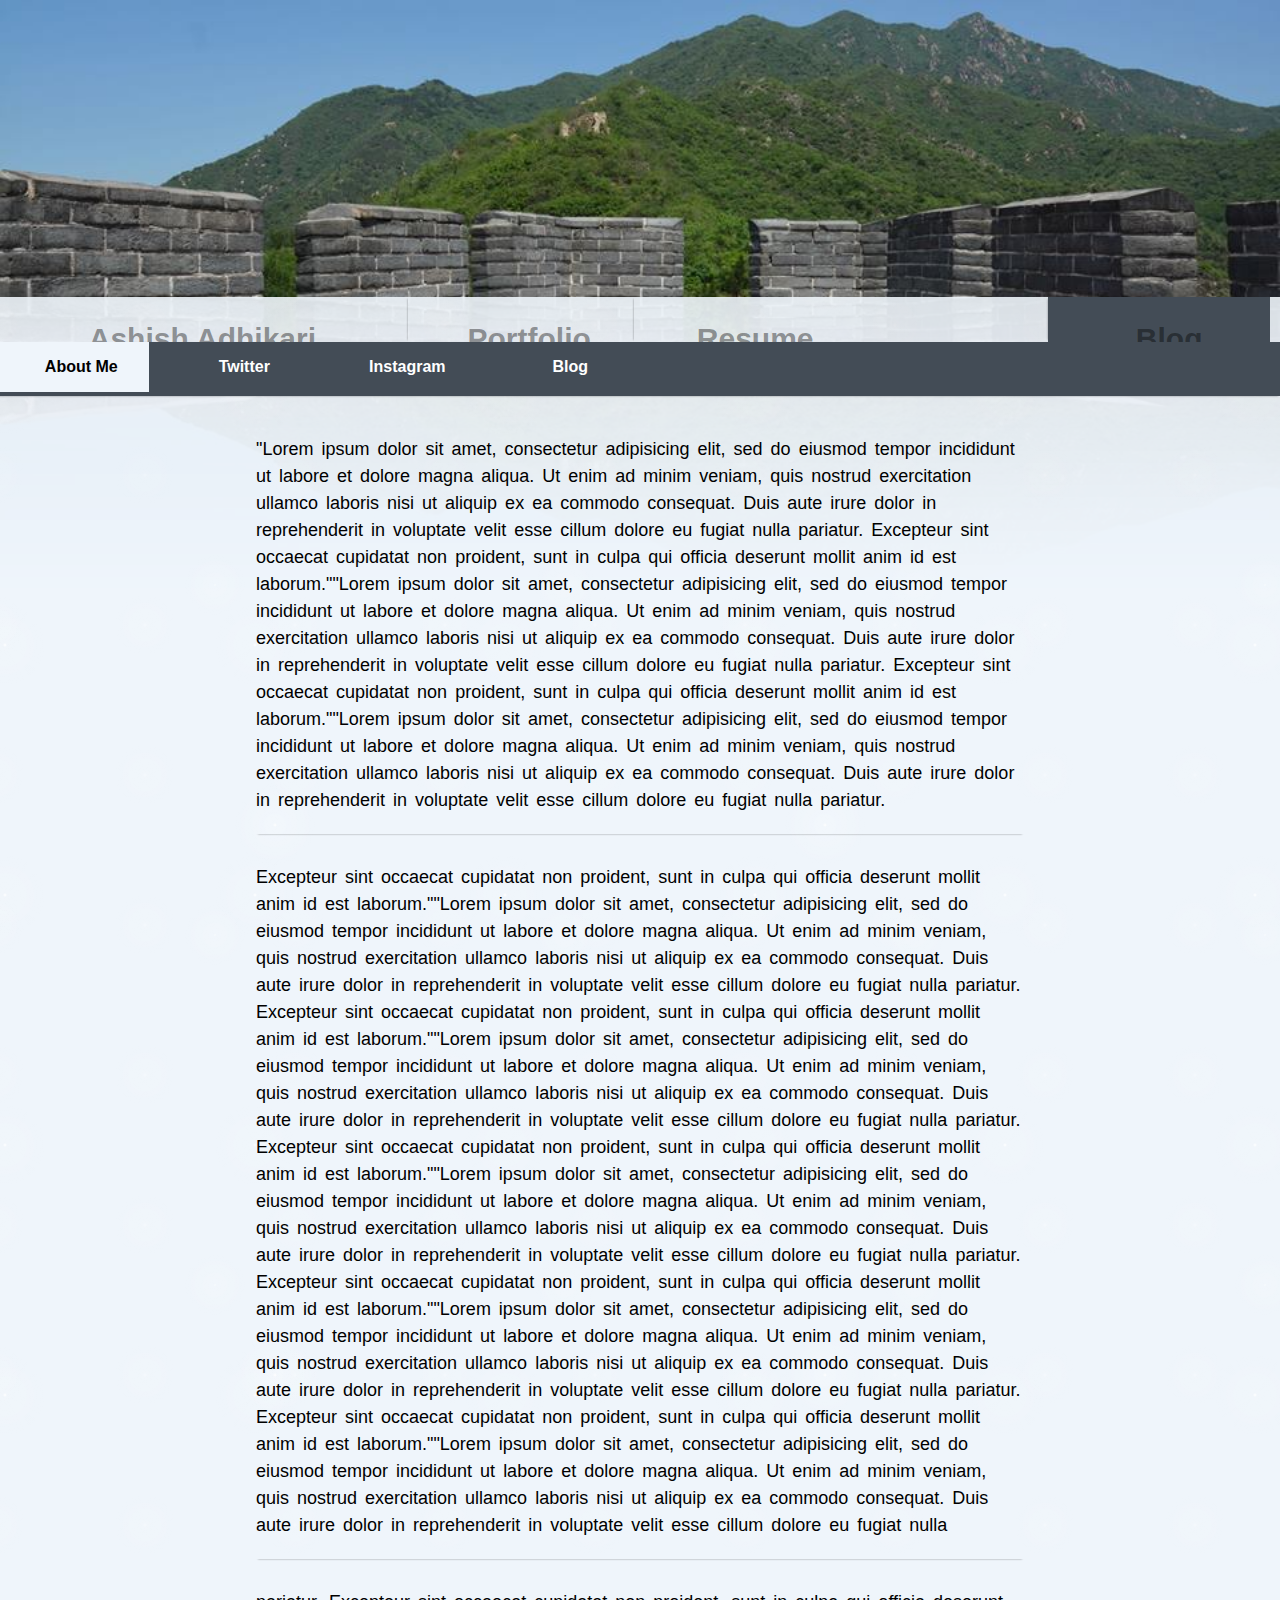
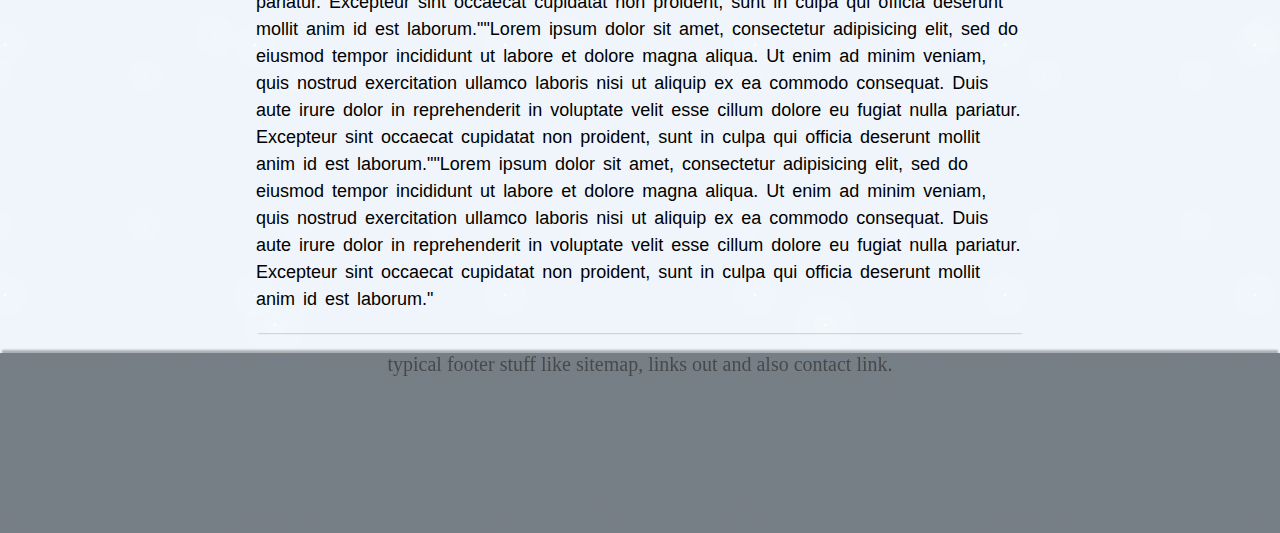
==== commit f72fede3: "canavas added and porfolio page linked" ====
--- a/About.html
+++ b/About.html
@@ -2,7 +2,7 @@
 <html lang="en">
 <head>
 <link rel="stylesheet"  href="./CSS/about.css" type="text/css"/>
-
+<script type="./scripts.js"></script>
 <title>Ashish Adhikari - About Me</title>
 </head>
 
@@ -19,13 +19,13 @@
 				<h2>Ashish Adhikari</h2>
 			</a>
 	</div>
-	<div class="navbar" id="Blog">
+	<div class="navbar" id="current">
 			<a href="./about.html">
 				<h2>Blog</h2>
 			</a>
 	</div>
 	<div class="navbar" id="Portfolio">
-			<a href="./portfolio.com">
+			<a href="./portfolio.html">
 				<h2>Portfolio</h2>
 			</a>
 	</div>
@@ -37,7 +37,7 @@
 </nav>
 
 <nav id="submenuwrap">
-	<div class="navbar2" id="about">
+	<div class="navbar2" id="current2">
 		<a href="./about.html">
 			<h3>About Me</h3>
 		</a>	
--- a/CSS/about.css
+++ b/CSS/about.css
@@ -139,8 +139,9 @@
 	-webkit-transition: color 1s;
 }
 
-#Blog{
+#current{
 	background-color: #434c56;
+	display: inline-block;
 }
 /*Below is the CSS for the SUBMENUNAVBAR */
 
@@ -193,10 +194,10 @@
 	text-decoration:  none;
 }
 
-#about{
+#current2{
 	background-color:#EFF5FB; 
 }
-#about h3{
+#current2 h3{
 	color:black;
 }
 /*Below is the CSS for the MAINCONTENT*/
@@ -220,6 +221,17 @@
 	margin-top: 10px;
 	box-shadow:0 2px 2px -2px rgba(0,0,0,0.4);
 }
+
+/*Below is the CSS for the Photoreel Portfolio*/
+
+#photoreel{
+
+	width: 60%;
+	height: 500px;
+	background-color: black;
+	z-index: 4;
+	margin-left: 20%;
+}
 /*Below is the CSS for the FOOTER*/
 
 #footer{
